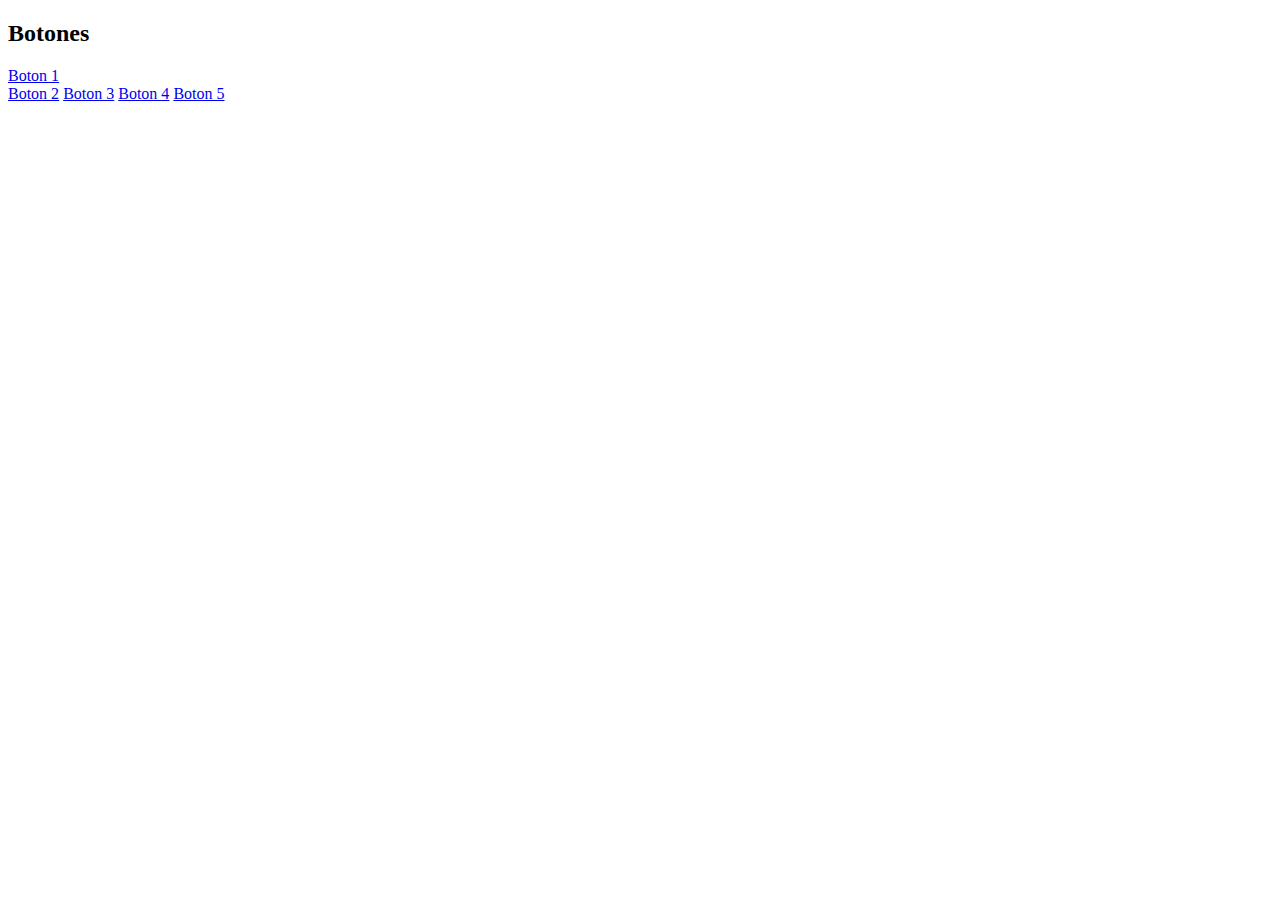
==== 01_botones/html/index.html @ 2e5c6f12 "Practice 2 branch" ====
<!DOCTYPE html>
<html lang="en">
<head>
    <meta charset="UTF-8">
    <meta name="viewport" content="width=device-width, initial-scale=1.0">
    <link rel="stylesheet" href="styles/styles.css">
    <title>Botones</title>
</head>
<body>
    <header>
        <h2>Botones</h2>
    </header>
    <main>
        <div><a href="#" class="btn">Boton 1</a></div>

        <div>
            <a href="#" class="btn small">Boton 2</a>
            <a href="#" class="btn medium blue">Boton 3</a>
            <a href="#" class="btn big green">Boton 4</a>
            <a href="#" class="btn extra-big orange">Boton 5</a>
        </div>
    </main>
</body>
</html>
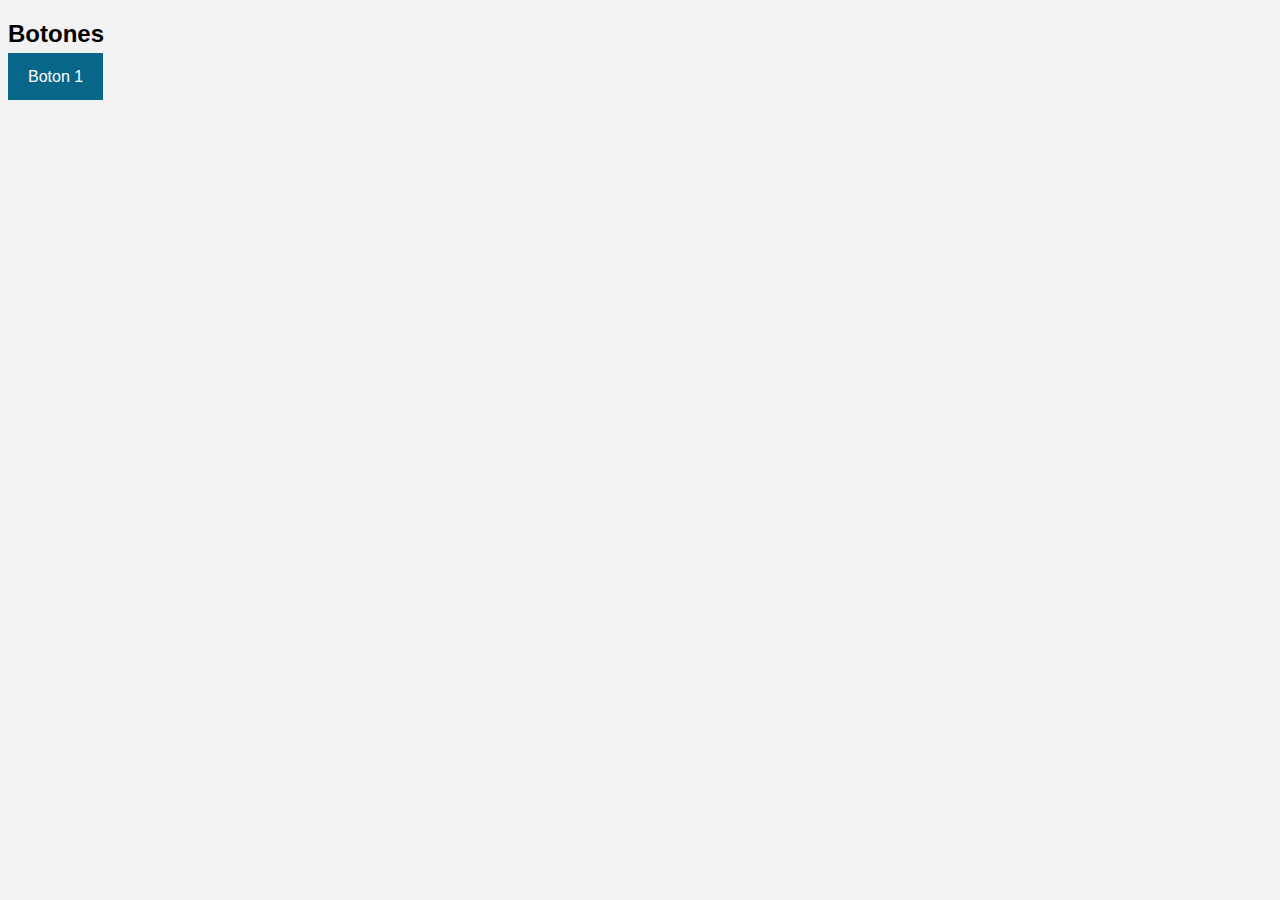
==== commit 46000fff: "class btn" ====
--- a/01_botones/html/index.html
+++ b/01_botones/html/index.html
@@ -3,7 +3,7 @@
 <head>
     <meta charset="UTF-8">
     <meta name="viewport" content="width=device-width, initial-scale=1.0">
-    <link rel="stylesheet" href="styles/styles.css">
+    <link rel="stylesheet" href="/01_botones/styles/styles.css">
     <title>Botones</title>
 </head>
 <body>
@@ -12,13 +12,6 @@
     </header>
     <main>
         <div><a href="#" class="btn">Boton 1</a></div>
-
-        <div>
-            <a href="#" class="btn small">Boton 2</a>
-            <a href="#" class="btn medium blue">Boton 3</a>
-            <a href="#" class="btn big green">Boton 4</a>
-            <a href="#" class="btn extra-big orange">Boton 5</a>
-        </div>
     </main>
 </body>
 </html>--- a/01_botones/styles/styles.css
+++ b/01_botones/styles/styles.css
@@ -0,0 +1,17 @@
+body{
+    background: #f2f2f2;
+    font-family: 'Roboto', sans-serif;
+}
+
+div{
+    margin: 20px 0;
+}
+
+.btn{
+    background: #086788;
+    color: #fff;
+    font-size: 16px;
+    text-decoration: none;
+    padding: 15px 20px;
+}
+
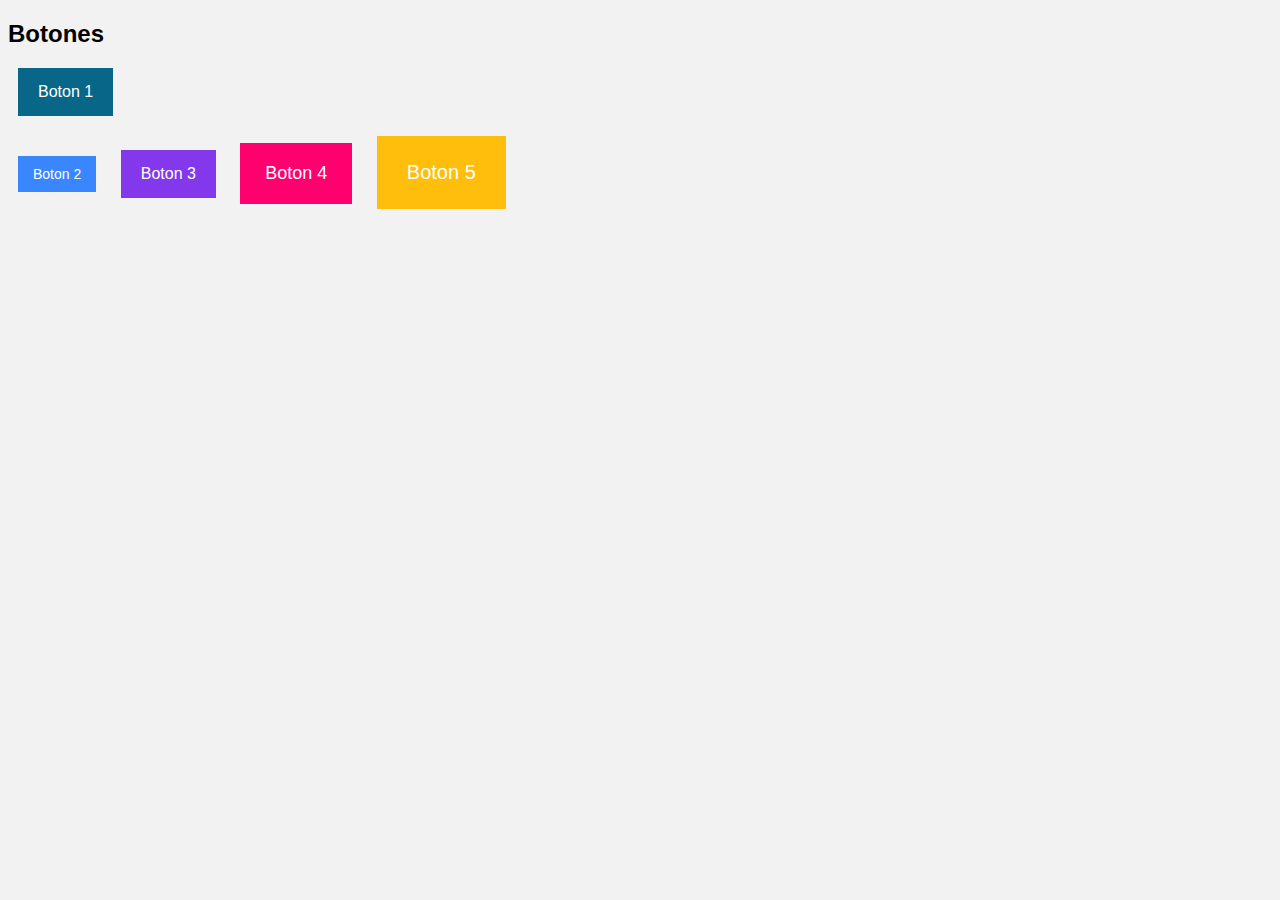
==== commit fdaf6cd6: "Practice 2 finished" ====
--- a/01_botones/html/index.html
+++ b/01_botones/html/index.html
@@ -12,6 +12,12 @@
     </header>
     <main>
         <div><a href="#" class="btn">Boton 1</a></div>
+        <div>
+            <a href="#" class="btn small blue">Boton 2</a>
+            <a href="#" class="btn medium purple">Boton 3</a>
+            <a href="#" class="btn big pink">Boton 4</a>
+            <a href="#" class="btn extra-big yellow">Boton 5</a>
+        </div>
     </main>
 </body>
 </html>--- a/01_botones/styles/styles.css
+++ b/01_botones/styles/styles.css
@@ -13,5 +13,46 @@
     font-size: 16px;
     text-decoration: none;
     padding: 15px 20px;
+    display: inline-block;
+    margin: 0 10px;
 }
 
+.btn:hover{
+    opacity: .8;
+}
+
+.small{
+    font-size: 14px;
+    padding: 10px 15px;
+}
+
+.medium{
+    font-size: 16px;
+    padding: 15px 20px;
+}
+
+.big{
+    font-size: 18px;
+    padding: 20px 25px;
+}
+
+.extra-big{
+    font-size: 20px;
+    padding: 25px 30px;
+}
+
+.blue{
+    background-color: #3a86ff;
+}
+
+.purple{
+    background-color: #8338ec;
+}
+
+.pink{
+    background-color: #ff006e;
+}
+
+.yellow{
+    background-color: #ffbe0b;
+}